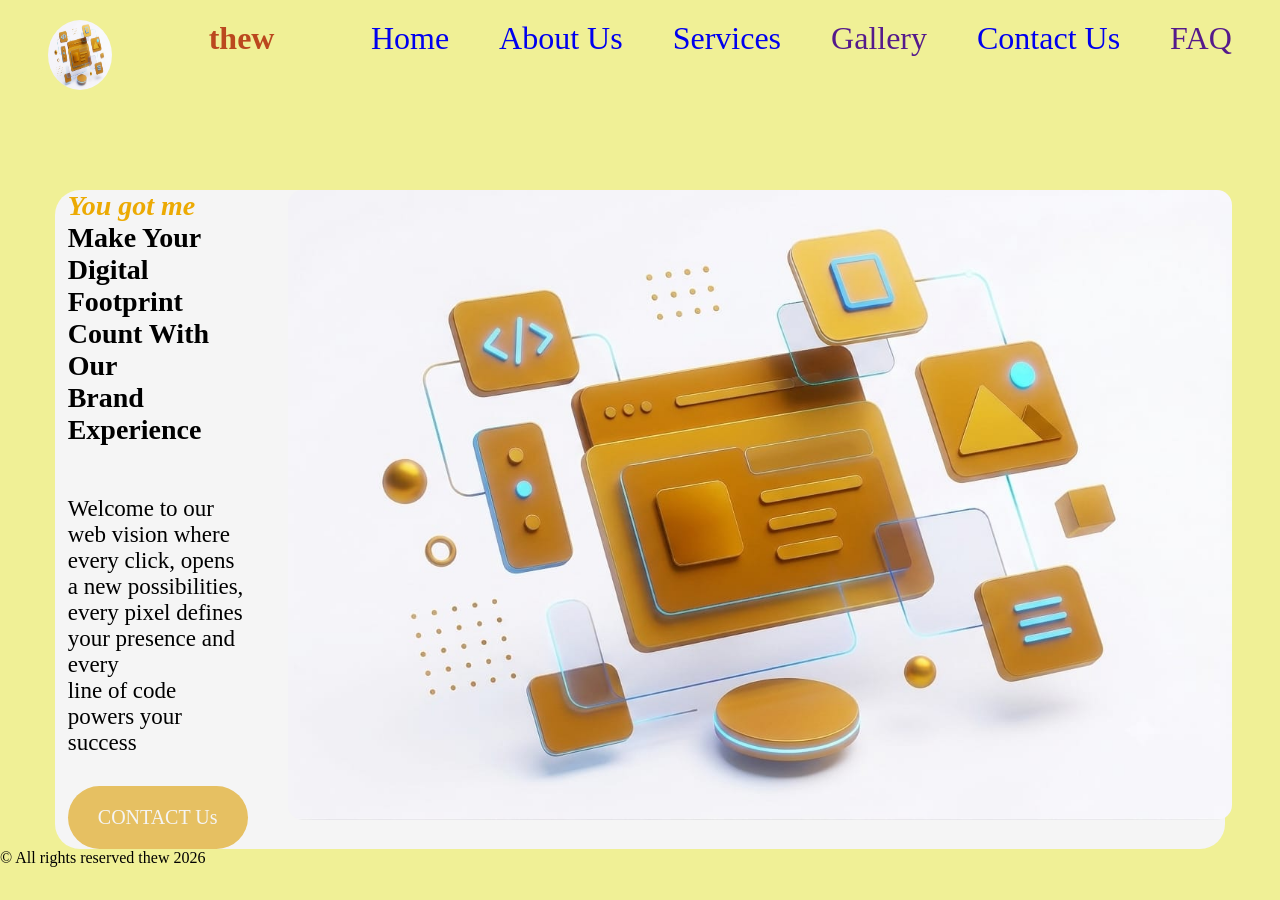
==== index.html @ d2ecee6a "intial commit" ====
<!doctype html>
<html lang="en">
  <head>
    <meta charset="UTF-8" />
    <meta name="viewport" content="width=device-width, initial-scale=1.0" />
    <title>Document</title>
    <link rel="stylesheet" href="style.css" />
    <link rel="stylesheet"
      href="https://cdnjs.cloudflare.com/ajax/libs/font-awesome/5.15.4/css/all.min.css">
  </head>
  <body>
    <div>
      <div class="genesis">
        <img src="/images/PUT IT IN.jpeg" alt="">
        <header><h1>thew</h1></header>
        <nav class="navbar">
          <ul class="list-items">
            <ul>
              <a href="index.html">Home</a>
            </ul>
            <ul>
              <a href="about.html">About Us</a>
            </ul>
            <ul>
              <a href="services.html">Services</a>
            </ul>
            <ul>
              <a href="">Gallery</a>
            </ul>
            <ul>
              <a href="contact.html">Contact Us</a>
            </ul>
            <ul>
              <a href="">FAQ</a>
            </ul>
          </ul>
        </nav>
      </div>
      
    </div>
    <section class="home">
      <div class="first">
        <h3>You got me</h3>
        <h2>Make Your Digital Footprint Count With Our <br> Brand Experience</h2>
        <p>Welcome to our web vision where every click, opens a new possibilities, every pixel
          defines your presence and every <br> line of code powers your success
        </p>
        <div class="click"><a href="contact.html">CONTACT Us</a></div>
      </div>
      <div>
        <img src="/images/HOME-IMAGE.jpeg" alt="">
      </div>
    </section>

    <footer>
      &copy; All rights reserved thew 2026
    </footer>
  </body>
</html>
---- style.css ----
*{
    padding: 0%;
    margin: 0%;
}
body{
   background-color: rgb(240, 240, 150) 
    
    
}
.genesis{
    display: flex;
    justify-content: space-around;
    margin-top: 20px;
    
}
.genesis img{
    width: 5%;
    height: 70px;
    border-radius: 50%;
}
.genesis h1{
    color: rgb(187, 72, 30);
}
.navbar{
    
}
.list-items{
    display: flex;
    font-size: xx-large;
    gap: 50px;
    
}
.list-items a{
    text-decoration: none;
    
}
.list-items :hover{
    color: white;
    background-color: rgb(228, 188, 87);
    border-radius: 10px 5px;
}
.home{
    display: flex;
    justify-content: space-between;
    justify-content: center;
    gap: 40px;
    background-color: whitesmoke;
    margin: 0px 55px;
    margin-top: 100px;
    border-radius: 25px;
    padding-left: 20px;
    

}
.home img{
    height: 70vh;
    border-radius: 15px;
}
.first{
    
}
.first h2{
    font-size: 28px;
    display: flex;
    align-content: center;
    
}
.first h3{
    font-size: 28px;
    font-style: italic; 
    color:rgb(236, 170, 3);
    
}
.first p{
    font-size: 23px;
    margin-top: 50px;
    
    
   
}
.click{
    margin-top: 30px;
    font-size: 20px;
    background-color: rgb(230, 192, 98);
    width: 180px;
    height: 7vh;
    border-radius: 50px;
    display: flex;
    justify-content: center;
    align-items: center;
    
}
.click a{
    text-decoration: none; 
    color: whitesmoke;
}
.about{
    display: flex;
    justify-content: space-around;
    margin-top: 30px;
}
.exodus{
    display: flex;
    justify-content: space-between;
    
    justify-content: center;
    gap: 50px;
    padding: 0px 40px;
    background-color: whitesmoke;
    margin: 0px 55px;
    margin-top: 100px;
    border-radius: 25px;
    margin-bottom: 50px;
}
.exodus img{
    margin-top: 30px;
    height: 70vh;
    border-radius: 10% 25%
    
}
.chapter p{
    font-size: 25px;
    margin-top: 30px;

}
.chapter h2{
    display: flex;
    justify-content: center;
    align-items: center;
    text-decoration-line: underline;
    margin-bottom: 40px;
    
}
.verse{
    font-size: 14px;
}
.icons{
    display: flex;
    gap: 20px;
    margin-top: 20px;
    background-color: rgba(218, 165, 32, 0.685);
    width: 20%;
    border-radius: 10px 5%;
    height: 10vh;
    align-items: center;
    justify-content: center;
    
}
.link{
    padding: 20px;
    background-color: white;
    display: flex;
    justify-content: center;
    align-items: center;
    width: 20%;
    border-radius: 10px;
    text-decoration: none;
    color: black;
    font-size: 18px;
    margin-top: 30px;

}
.leviticus{
    display: flex;
    justify-content: space-between;
    justify-content: center;
    gap: 50px;
    margin-top: 100px;

}
.services{
    margin-top: 100px;
    display: flex;
    justify-content: space-between;
    flex-wrap: wrap;
    justify-content: center;
    gap: 30px;
    margin-bottom: 50px;
}
.task{
    width: 30%;
    height: 22vh;
    background-color: whitesmoke;
    border-radius: 20px;
    display: flex;
    justify-content: center;
    flex-direction: column;
    align-items: center;
    box-shadow: 3px 5px gray;
    
}
.contact-us{
    background-color: whitesmoke;
    margin: 0px 55px;
    border-radius: 25px;
    margin-top: 100px;
    margin-bottom: 100px;
    
}
.contact h2{
    display: flex;
    justify-content: center;
    margin-top: 50px;
    border-radius: 25px;
    
}
.reach-us{
    display: flex;
    gap: 390px;
    
    margin-top: 100px;
}
.dial{
    padding-left: 80px;
    font-size: 23px;
    
}
.question input{
    width: 400%;
    height: 12vh;
    border-radius: 10px;
    
    
}
.submit{
    background-color: rgb(228, 188, 87);
    width: 140px;
    height: 7vh;
    display: flex;
    justify-content: center;
    align-items: center;
    font-size: 25px;
    margin-bottom: 10px;
    border-radius: 50px;
}
.submit a{
    text-decoration: none;
    color: whitesmoke;
    
}
@media screen and (max-width: 768px) {
    .hamburger{
        
}
    .list-items{
        font-size: larger;
        gap: 20px;
    }
    .genesis img{
        width: 4%;
        height: 30px;
    }
    .genesis h1{
        font-size: 20px;
    }
    .first h2{
        font-size: 20px;
    }
    .first h3{
        font-size: 25px;
    }
    .first p{
        font-size: 18px;
    }
    .click{
        width: 130px;
    }
    .home img{
        height: 50vh;
        width: 100%;
    }
    .chapter p{
        font-size: 18px;
    }
    .exodus{
        margin-bottom: 50px;
    }
    .exodus img{
        margin-top: 60px;
        height: 50vh;
    }
    .chapter h2{
    
    }
    .icons{
        width: 45%;
        height: 7vh;
        gap: 15px;
        margin-bottom: 30px;
    }
    .services{
        margin: 0px 8px;
        gap: 15px;
        margin-top: 100px;
        margin-bottom: 100px;
        
    }
    .task{
        width: 44%;
        
        
    }
    .task P{
        height: 70vh;
    }
    .contact-us{
        margin-bottom: 100px;
        padding-bottom: 30px;

    }
    .contact{

    }
    .reach-us{
        gap: 30px;
    }
    .dial{
        padding-left: 30px;
        font-size: 17px;
    }
    .question input{
        width: 200%;
    }
    .submit{
       height: 5vh;
       font-size: 18px;
       margin-top: 10px;
       width: 45%;
       
    }
        
    
}
@media screen and (max-width: 640px){
    .about{

    }
    .exodus{
        display: flex;
        flex-direction: column;
        padding: 50px;
    }
    .exodus img{
        width: 67%;
        height: 60vh;
        
        
    }
    .icons{
        width: 35%;
        height: 9vh;
        gap: 15px;
    }
    .point{
        font-size: 20px;
    }
    .reach-us{
        display: flex;
        flex-direction: column;
    }
    .question input{
        width: 80%;
        margin-left: 30px;
    }
    .submit{
        margin-left: 30px;
        width: 25%;
    }
}
@media screen and (max-width: 425px) {
    .home{
        flex-direction: column;
        
        height: 100vh;
        margin: 0;
        padding: 0;
        justify-content: center;
        align-items: center;
        
        
    }
    .home img{
        height: 30vh;
    }
    .about{
        

    }
    .exodus{
        
        
        
    }
    .point{
        font-size: 12px;
        
    }



    
}
   
    
    

    

    
.footer{
    background-color: rgb(255, 255, 255);
    height: 400px;
}
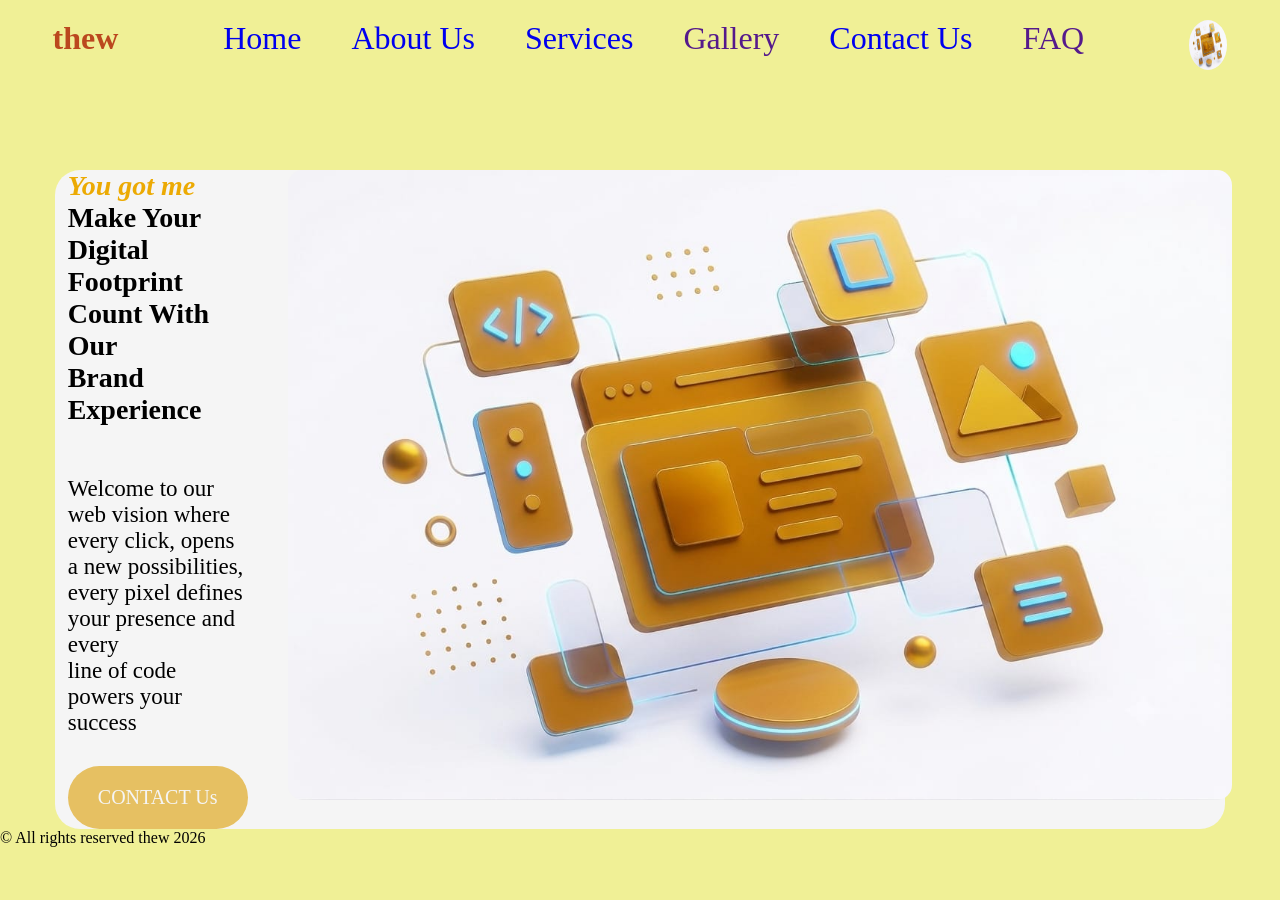
==== commit 945cbd99: "Updated website" ====
--- a/index.html
+++ b/index.html
@@ -5,14 +5,19 @@
     <meta name="viewport" content="width=device-width, initial-scale=1.0" />
     <title>Document</title>
     <link rel="stylesheet" href="style.css" />
-    <link rel="stylesheet"
-      href="https://cdnjs.cloudflare.com/ajax/libs/font-awesome/5.15.4/css/all.min.css">
+    <link
+      rel="stylesheet"
+      href="https://cdnjs.cloudflare.com/ajax/libs/font-awesome/5.15.4/css/all.min.css"
+    />
   </head>
   <body>
     <div>
       <div class="genesis">
-        <img src="/images/PUT IT IN.jpeg" alt="">
+        
         <header><h1>thew</h1></header>
+
+        <!-- desktop version -->
+
         <nav class="navbar">
           <ul class="list-items">
             <ul>
@@ -35,25 +40,44 @@
             </ul>
           </ul>
         </nav>
+        <img src="/images/PUT IT IN.jpeg" alt="" />
       </div>
-      
+
+      <!-- mobile version -->
+
+      <div class="hamburger" id="hamburgerMenu">
+        <i class="fas fa-bars"></i>
+      </div>
+      <ul class="mobile-menu" id="mobileMenu">
+        <li><a href="index.html">Home</a></li>
+
+        <li><a href="about.html">About Us</a></li>
+        <li><a href="services.html">Services</a></li>
+        <li><a href="">Gallery</a></li>
+        <li><a href="contact.html">Contact Us</a></li>
+        <li><a href="">FAQ</a></li>
+      </ul>
     </div>
     <section class="home">
       <div class="first">
         <h3>You got me</h3>
-        <h2>Make Your Digital Footprint Count With Our <br> Brand Experience</h2>
-        <p>Welcome to our web vision where every click, opens a new possibilities, every pixel
-          defines your presence and every <br> line of code powers your success
+        <h2>
+          Make Your Digital Footprint Count With Our <br />
+          Brand Experience
+        </h2>
+        <p>
+          Welcome to our web vision where every click, opens a new
+          possibilities, every pixel defines your presence and every <br />
+          line of code powers your success
         </p>
         <div class="click"><a href="contact.html">CONTACT Us</a></div>
       </div>
-      <div>
-        <img src="/images/HOME-IMAGE.jpeg" alt="">
+      <div class="home-image">
+        <img src="/images/HOME-IMAGE.jpeg" alt="" />
       </div>
     </section>
 
-    <footer>
-      &copy; All rights reserved thew 2026
-    </footer>
+    <footer>&copy; All rights reserved thew 2026</footer>
+    <script src="script.js"></script>
   </body>
-</html>+</html>
--- a/style.css
+++ b/style.css
@@ -1,413 +1,377 @@
-*{
-    padding: 0%;
-    margin: 0%;
-}
-body{
-   background-color: rgb(240, 240, 150) 
-    
-    
-}
-.genesis{
-    display: flex;
-    justify-content: space-around;
-    margin-top: 20px;
-    
-}
-.genesis img{
+* {
+  padding: 0%;
+  margin: 0%;
+}
+body {
+  background-color: rgb(240, 240, 150);
+}
+.genesis {
+  display: flex;
+  justify-content: space-around;
+  margin-top: 20px;
+}
+.hamburger {
+  display: none;
+  font-size: 30px;
+  cursor: pointer;
+  position: absolute;
+}
+.mobile-menu {
+  display: none;
+  padding: 20px;
+  background-color: rgb(111, 109, 105);
+  width: 55%;
+  height: 52vh;
+  box-shadow: 2px 2px rgb(111, 109, 105);
+  border-radius: 10px;
+  z-index: 9999;
+  position: absolute;
+  top: 80px;
+  left: 10px;
+  right: 10px;
+}
+.mobile-menu.active {
+  display: block;
+}
+.mobile-menu li {
+  list-style: none;
+}
+.mobile-menu a {
+  text-decoration: none;
+  color: white;
+  font-size: 20px;
+  display: block;
+  margin-top: 20px;
+}
+.genesis img {
+  width: 3%;
+  height: 50px;
+  border-radius: 50%;
+}
+.genesis h1 {
+  color: rgb(187, 72, 30);
+}
+.nav-link {
+  display: none;
+}
+.list-items {
+  display: flex;
+  font-size: xx-large;
+  gap: 50px;
+}
+.list-items a {
+  text-decoration: none;
+}
+.list-items :hover {
+  color: white;
+  background-color: rgb(228, 188, 87);
+  border-radius: 10px 5px;
+}
+.home {
+  display: flex;
+  justify-content: space-between;
+  justify-content: center;
+  gap: 40px;
+  background-color: whitesmoke;
+  margin: 0px 55px;
+  margin-top: 100px;
+  border-radius: 25px;
+  padding-left: 20px;
+}
+.home img {
+  height: 70vh;
+  border-radius: 15px;
+}
+.first {
+}
+.first h2 {
+  font-size: 28px;
+  display: flex;
+  align-content: center;
+}
+.first h3 {
+  font-size: 28px;
+  font-style: italic;
+  color: rgb(236, 170, 3);
+}
+.first p {
+  font-size: 23px;
+  margin-top: 50px;
+}
+.click {
+  margin-top: 30px;
+  font-size: 20px;
+  background-color: rgb(230, 192, 98);
+  width: 180px;
+  height: 7vh;
+  border-radius: 50px;
+  display: flex;
+  justify-content: center;
+  align-items: center;
+}
+.click a {
+  text-decoration: none;
+  color: whitesmoke;
+}
+.about {
+  display: flex;
+  justify-content: space-around;
+  margin-top: 30px;
+}
+.exodus {
+  display: flex;
+  justify-content: space-between;
+
+  justify-content: center;
+  gap: 50px;
+  padding: 0px 40px;
+  background-color: whitesmoke;
+  margin: 0px 55px;
+  margin-top: 100px;
+  border-radius: 25px;
+  margin-bottom: 50px;
+}
+.exodus img {
+  margin-top: 30px;
+  height: 70vh;
+  border-radius: 10% 25%;
+}
+.chapter p {
+  font-size: 25px;
+  margin-top: 30px;
+}
+.chapter h2 {
+  display: flex;
+  justify-content: center;
+  align-items: center;
+  text-decoration-line: underline;
+  margin-bottom: 40px;
+}
+.verse {
+  font-size: 14px;
+}
+.icons {
+  display: flex;
+  gap: 20px;
+  margin-top: 20px;
+  background-color: rgba(218, 165, 32, 0.685);
+  width: 20%;
+  border-radius: 10px 5%;
+  height: 10vh;
+  align-items: center;
+  justify-content: center;
+}
+.link {
+  padding: 20px;
+  background-color: white;
+  display: flex;
+  justify-content: center;
+  align-items: center;
+  width: 20%;
+  border-radius: 10px;
+  text-decoration: none;
+  color: black;
+  font-size: 18px;
+  margin-top: 30px;
+}
+.leviticus {
+  display: flex;
+  justify-content: space-between;
+  justify-content: center;
+  gap: 50px;
+  margin-top: 100px;
+}
+.services {
+  margin-top: 100px;
+  display: flex;
+  justify-content: space-between;
+  flex-wrap: wrap;
+  justify-content: center;
+  gap: 30px;
+  margin-bottom: 50px;
+}
+.task {
+  width: 30%;
+  height: 22vh;
+  background-color: whitesmoke;
+  border-radius: 20px;
+  display: flex;
+  justify-content: center;
+  flex-direction: column;
+  align-items: center;
+  box-shadow: 3px 5px gray;
+}
+.contact-us {
+  background-color: whitesmoke;
+  margin: 0px 55px;
+  border-radius: 25px;
+  margin-top: 100px;
+  margin-bottom: 100px;
+}
+.contact h2 {
+  display: flex;
+  justify-content: center;
+  margin-top: 50px;
+  border-radius: 25px;
+}
+.reach-us {
+  display: flex;
+  gap: 390px;
+
+  margin-top: 100px;
+}
+.dial {
+  padding-left: 80px;
+  font-size: 23px;
+}
+.question input {
+  width: 200%;
+  height: 12vh;
+  border-radius: 10px;
+}
+.submit {
+  background-color: rgb(228, 188, 87);
+  width: 140px;
+  height: 7vh;
+  display: flex;
+  justify-content: center;
+  align-items: center;
+  font-size: 25px;
+  margin-bottom: 10px;
+  border-radius: 50px;
+}
+.submit a {
+  text-decoration: none;
+  color: whitesmoke;
+}
+.footer {
+  background-color: rgb(228, 188, 87);
+  height: 400px;
+  margin-top: 100px;
+}
+@media screen and (max-width: 768px) {
+  .genesis h1 {
+    font-size: large;
+  }
+  .genesis img {
     width: 5%;
-    height: 70px;
-    border-radius: 50%;
-}
-.genesis h1{
-    color: rgb(187, 72, 30);
-}
-.navbar{
-    
-}
-.list-items{
-    display: flex;
-    font-size: xx-large;
-    gap: 50px;
-    
-}
-.list-items a{
-    text-decoration: none;
-    
-}
-.list-items :hover{
-    color: white;
-    background-color: rgb(228, 188, 87);
-    border-radius: 10px 5px;
-}
-.home{
-    display: flex;
-    justify-content: space-between;
+    height: 30px;
+    display: flex;
+  }
+  .list-items {
+    font-size: large;
+    gap: 15px;
+    display: flex;
+  }
+  .home {
+    display: flex;
     justify-content: center;
-    gap: 40px;
-    background-color: whitesmoke;
-    margin: 0px 55px;
-    margin-top: 100px;
-    border-radius: 25px;
-    padding-left: 20px;
-    
-
-}
-.home img{
-    height: 70vh;
-    border-radius: 15px;
-}
-.first{
-    
-}
-.first h2{
-    font-size: 28px;
-    display: flex;
-    align-content: center;
-    
-}
-.first h3{
-    font-size: 28px;
-    font-style: italic; 
-    color:rgb(236, 170, 3);
-    
-}
-.first p{
-    font-size: 23px;
-    margin-top: 50px;
-    
-    
-   
-}
-.click{
-    margin-top: 30px;
+    flex-direction: column;
+    margin-left: 10px;
+    margin-right: 10px;
+  }
+  .home img {
+    width: 90%;
+  }
+  .reach-us {
+    display: flex;
+    flex-direction: column;
+    gap: 5px;
+  }
+  .question input {
+    width: 70%;
+    height: 12vh;
+    margin-left: 50px;
+  }
+  .submit {
+    margin-left: 50px;
+  }
+}
+@media screen and (max-width: 640px) {
+  .genesis img {
+    width: 7%;
+    height: 27px;
+  }
+}
+@media screen and (max-width: 426px) {
+  .hamburger {
+    display: block;
+    flex-direction: column;
+  }
+
+  .nav-link {
+    display: block;
+  }
+  .navbar {
+    display: none;
+  }
+  .exodus {
+    display: flex;
+    justify-content: center;
+    flex-direction: column;
+    margin-left: 10px;
+    margin-right: 10px;
+  }
+  .chapter h2 {
     font-size: 20px;
-    background-color: rgb(230, 192, 98);
-    width: 180px;
-    height: 7vh;
-    border-radius: 50px;
+  }
+  .chapter p {
+    font-size: 18px;
+  }
+  .icons {
+    width: 50%;
+    height: 10vh;
+    gap: 10px;
+    font-size: 15px;
+  }
+  .exodus img {
+    width: 100%;
+    padding-bottom: 60px;
+  }
+  .task {
+    width: 95%;
+  }
+  .contact-us {
     display: flex;
     justify-content: center;
-    align-items: center;
-    
-}
-.click a{
-    text-decoration: none; 
-    color: whitesmoke;
-}
-.about{
-    display: flex;
-    justify-content: space-around;
-    margin-top: 30px;
-}
-.exodus{
-    display: flex;
-    justify-content: space-between;
-    
-    justify-content: center;
-    gap: 50px;
-    padding: 0px 40px;
-    background-color: whitesmoke;
-    margin: 0px 55px;
-    margin-top: 100px;
-    border-radius: 25px;
-    margin-bottom: 50px;
-}
-.exodus img{
-    margin-top: 30px;
-    height: 70vh;
-    border-radius: 10% 25%
-    
-}
-.chapter p{
-    font-size: 25px;
-    margin-top: 30px;
-
-}
-.chapter h2{
-    display: flex;
-    justify-content: center;
-    align-items: center;
-    text-decoration-line: underline;
-    margin-bottom: 40px;
-    
-}
-.verse{
-    font-size: 14px;
-}
-.icons{
-    display: flex;
-    gap: 20px;
-    margin-top: 20px;
-    background-color: rgba(218, 165, 32, 0.685);
-    width: 20%;
-    border-radius: 10px 5%;
-    height: 10vh;
-    align-items: center;
-    justify-content: center;
-    
-}
-.link{
-    padding: 20px;
-    background-color: white;
-    display: flex;
-    justify-content: center;
-    align-items: center;
-    width: 20%;
-    border-radius: 10px;
-    text-decoration: none;
-    color: black;
-    font-size: 18px;
-    margin-top: 30px;
-
-}
-.leviticus{
-    display: flex;
-    justify-content: space-between;
-    justify-content: center;
-    gap: 50px;
-    margin-top: 100px;
-
-}
-.services{
-    margin-top: 100px;
-    display: flex;
-    justify-content: space-between;
     flex-wrap: wrap;
-    justify-content: center;
-    gap: 30px;
-    margin-bottom: 50px;
-}
-.task{
-    width: 30%;
-    height: 22vh;
-    background-color: whitesmoke;
-    border-radius: 20px;
-    display: flex;
-    justify-content: center;
-    flex-direction: column;
-    align-items: center;
-    box-shadow: 3px 5px gray;
-    
-}
-.contact-us{
-    background-color: whitesmoke;
-    margin: 0px 55px;
-    border-radius: 25px;
-    margin-top: 100px;
+    margin-left: 10px;
+    margin-right: 10px;
+    padding-bottom: 90px;
     margin-bottom: 100px;
-    
-}
-.contact h2{
-    display: flex;
-    justify-content: center;
-    margin-top: 50px;
-    border-radius: 25px;
-    
-}
-.reach-us{
-    display: flex;
-    gap: 390px;
-    
-    margin-top: 100px;
-}
-.dial{
-    padding-left: 80px;
-    font-size: 23px;
-    
-}
-.question input{
-    width: 400%;
+  }
+  .contact h2 {
+    font-size: large;
+    margin-top: 0px;
+  }
+  .reach-us {
+    display: flex;
+    flex-direction: column;
+    gap: 0px;
+  }
+  .dial {
+    font-size: large;
+    padding-top: 0px;
+    padding-right: 60px;
+  }
+  .question input {
+    width: 80%;
     height: 12vh;
-    border-radius: 10px;
-    
-    
-}
-.submit{
-    background-color: rgb(228, 188, 87);
-    width: 140px;
-    height: 7vh;
-    display: flex;
-    justify-content: center;
-    align-items: center;
-    font-size: 25px;
-    margin-bottom: 10px;
-    border-radius: 50px;
-}
-.submit a{
-    text-decoration: none;
-    color: whitesmoke;
-    
-}
-@media screen and (max-width: 768px) {
-    .hamburger{
-        
-}
-    .list-items{
-        font-size: larger;
-        gap: 20px;
-    }
-    .genesis img{
-        width: 4%;
-        height: 30px;
-    }
-    .genesis h1{
-        font-size: 20px;
-    }
-    .first h2{
-        font-size: 20px;
-    }
-    .first h3{
-        font-size: 25px;
-    }
-    .first p{
-        font-size: 18px;
-    }
-    .click{
-        width: 130px;
-    }
-    .home img{
-        height: 50vh;
-        width: 100%;
-    }
-    .chapter p{
-        font-size: 18px;
-    }
-    .exodus{
-        margin-bottom: 50px;
-    }
-    .exodus img{
-        margin-top: 60px;
-        height: 50vh;
-    }
-    .chapter h2{
-    
-    }
-    .icons{
-        width: 45%;
-        height: 7vh;
-        gap: 15px;
-        margin-bottom: 30px;
-    }
-    .services{
-        margin: 0px 8px;
-        gap: 15px;
-        margin-top: 100px;
-        margin-bottom: 100px;
-        
-    }
-    .task{
-        width: 44%;
-        
-        
-    }
-    .task P{
-        height: 70vh;
-    }
-    .contact-us{
-        margin-bottom: 100px;
-        padding-bottom: 30px;
-
-    }
-    .contact{
-
-    }
-    .reach-us{
-        gap: 30px;
-    }
-    .dial{
-        padding-left: 30px;
-        font-size: 17px;
-    }
-    .question input{
-        width: 200%;
-    }
-    .submit{
-       height: 5vh;
-       font-size: 18px;
-       margin-top: 10px;
-       width: 45%;
-       
-    }
-        
-    
-}
-@media screen and (max-width: 640px){
-    .about{
-
-    }
-    .exodus{
-        display: flex;
-        flex-direction: column;
-        padding: 50px;
-    }
-    .exodus img{
-        width: 67%;
-        height: 60vh;
-        
-        
-    }
-    .icons{
-        width: 35%;
-        height: 9vh;
-        gap: 15px;
-    }
-    .point{
-        font-size: 20px;
-    }
-    .reach-us{
-        display: flex;
-        flex-direction: column;
-    }
-    .question input{
-        width: 80%;
-        margin-left: 30px;
-    }
-    .submit{
-        margin-left: 30px;
-        width: 25%;
-    }
-}
-@media screen and (max-width: 425px) {
-    .home{
-        flex-direction: column;
-        
-        height: 100vh;
-        margin: 0;
-        padding: 0;
-        justify-content: center;
-        align-items: center;
-        
-        
-    }
-    .home img{
-        height: 30vh;
-    }
-    .about{
-        
-
-    }
-    .exodus{
-        
-        
-        
-    }
-    .point{
-        font-size: 12px;
-        
-    }
-
-
-
-    
-}
-   
-    
-    
-
-    
-
-    
-.footer{
-    background-color: rgb(255, 255, 255);
-    height: 400px;
-}+    margin-left: 30px;
+  }
+  .submit {
+    margin-left: 30px;
+  }
+}
+
+@media screen and (max-width: 375px) {
+  .genesis img {
+    width: 10%;
+    height: 30px;
+  }
+}
+
+.footer {
+  background-color: rgb(255, 255, 255);
+  height: 400px;
+}
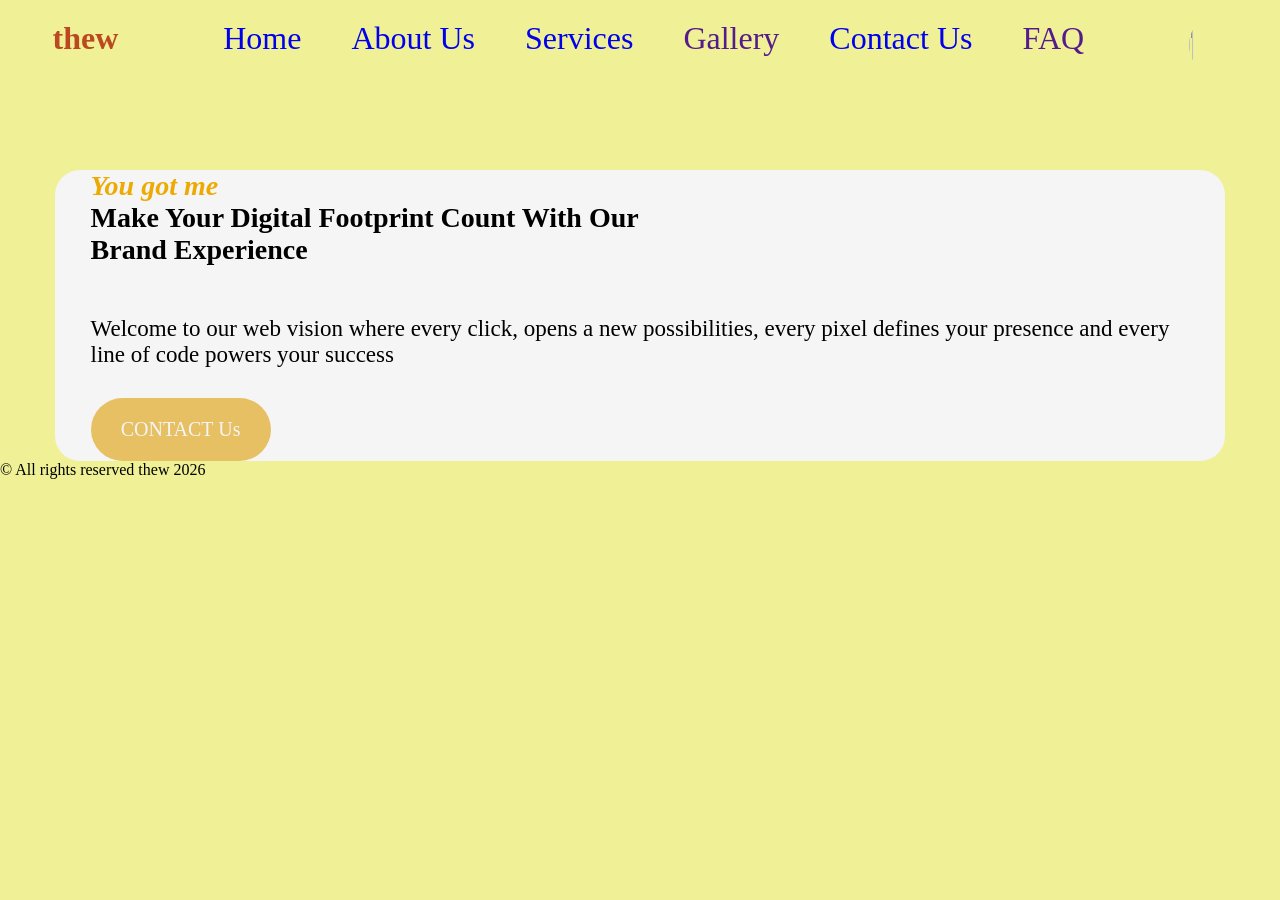
==== commit b28b9098: "Update website" ====
--- a/index.html
+++ b/index.html
@@ -40,7 +40,7 @@
             </ul>
           </ul>
         </nav>
-        <img src="/images/PUT IT IN.jpeg" alt="" />
+        <img src="/images/file1.jpeg" alt="" />
       </div>
 
       <!-- mobile version -->
@@ -73,7 +73,7 @@
         <div class="click"><a href="contact.html">CONTACT Us</a></div>
       </div>
       <div class="home-image">
-        <img src="/images/HOME-IMAGE.jpeg" alt="" />
+        <img src="/images/file1.jpeg" alt="" />
       </div>
     </section>
 
